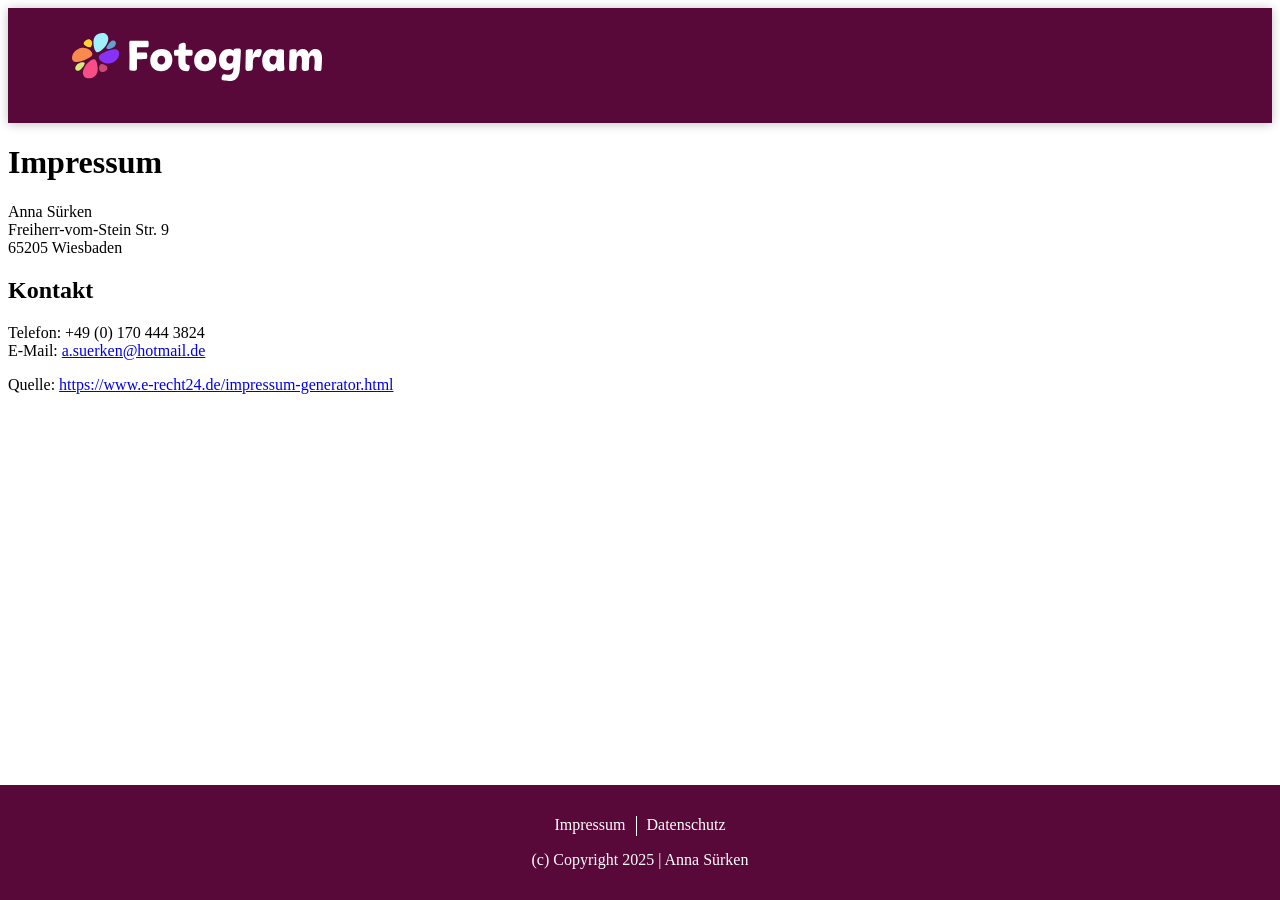
==== impressum.html @ fdb47147 "first commit" ====
<!DOCTYPE html>
<html lang="de">
<head>
    <meta charset="UTF-8">
    <meta name="viewport" content="width=device-width, initial-scale=1.0">
    <title>Impressum</title>
    <link rel="icon" type="image/x-icon" href="./img/favicon.svg">
    <link rel="stylesheet" href="./fonts/font.css">
    <link rel="stylesheet" href="./css/style-datenschutz.css">
    <link rel="stylesheet" href="./css/header-footer.css">
</head>
<body>
    <header>
        <div>
           <a href="./index.html"><img src="./img/Fotogram_Logo.svg" alt="Logo" class="logo"></a>
        </div>
    </header>
    <main class="content">
        <h1>Impressum</h1>

        <p>Anna S&uuml;rken<br />
        Freiherr-vom-Stein Str. 9<br />
        65205 Wiesbaden</p>

        <h2>Kontakt</h2>
        <p>Telefon: +49 (0) 170 444 3824<br />
        E-Mail: <a href="mailto:a.suerken@hotmail.de">a.suerken@hotmail.de</a></p>

        <p>Quelle: <a href="https://www.e-recht24.de/impressum-generator.html">https://www.e-recht24.de/impressum-generator.html</a></p>
    </main>

    <footer>
    <div class="legal">
        <a href="./impressum.html" class="links">Impressum</a>
        <div class="break"></div>
        <a href="./datenschutz.html" class="links">Datenschutz</a>
    </div>
    <span>(c) Copyright 2025 | Anna Sürken</span>
</footer>
</body>
</html>
---- fonts/font.css ----
@font-face {

    font-family: 'FunnelDisplay';
    src: url("./FunnelDisplay-Regular.ttf");
}
---- css/header-footer.css ----
header {
    background-color: #58093a;
    box-shadow: 0px 1px 10px #c2c0c0;;
    color: white;
    height: 115px;
}

.logo {
    width: 250px;
    margin-top: 25px;  
    margin-left: 64px; 
}


footer {
    background-color: #58093a;
    color: white;
    height: 115px;
    display: flex;
    align-items: center;
    justify-content: center;
    flex-direction: column;
    gap: 15px;
    position: fixed;
    width: 100%;
    left: 0;
    bottom: 0;
}

.extra-padding-bottom{
    padding-bottom: 100px;
}

.legal{
    display: flex;
}

.links{
    color: white;
    cursor: pointer;
    text-decoration: none;
}

.break{
    background-color: white;
    width: 1px;
    height: 20px;
    margin-right: 10px;
    margin-left: 10px;
}

a:hover {
    text-decoration: underline;
}

/* Responsive */

@media (max-width: 420px) {

    .logo {
        width: 175px;
    }
    
}
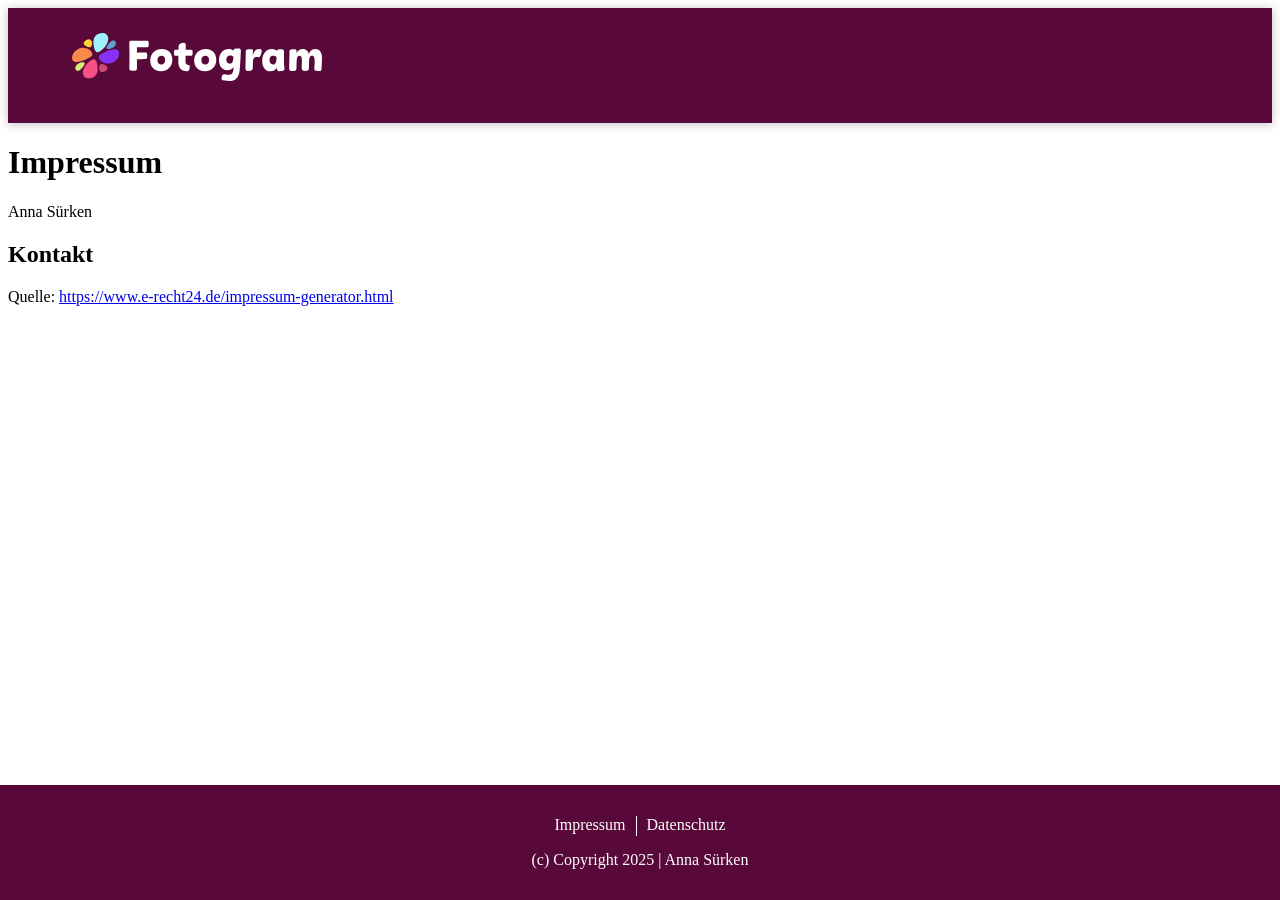
==== commit dc8d3255: "changed legal" ====
--- a/impressum.html
+++ b/impressum.html
@@ -19,12 +19,10 @@
         <h1>Impressum</h1>
 
         <p>Anna S&uuml;rken<br />
-        Freiherr-vom-Stein Str. 9<br />
-        65205 Wiesbaden</p>
+
 
         <h2>Kontakt</h2>
-        <p>Telefon: +49 (0) 170 444 3824<br />
-        E-Mail: <a href="mailto:a.suerken@hotmail.de">a.suerken@hotmail.de</a></p>
+
 
         <p>Quelle: <a href="https://www.e-recht24.de/impressum-generator.html">https://www.e-recht24.de/impressum-generator.html</a></p>
     </main>
